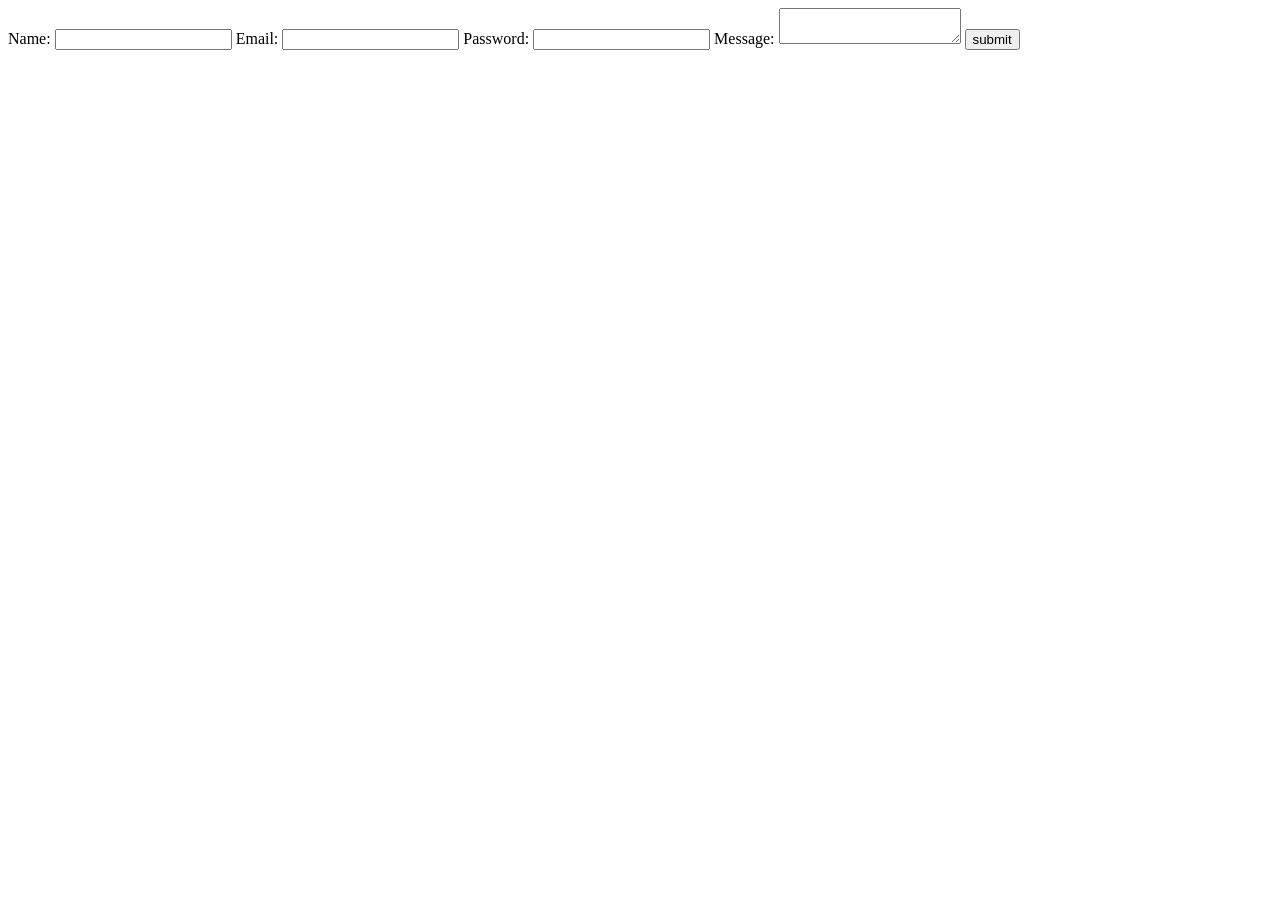
==== Form.html @ e41e9081 "Create Form.html" ====
<html>
  <head>
    <title>Form Submission </title>
  </head>
  <body>
<form onsubmit="submitForm(); return false;">
    <label for="name">Name:</label>
    <input type="text" id="name" name="name">
    <label for="email">Email:</label>
    <input type="email" id="email" name="email">
    <label for="password">Password:</label>
    <input type="password" id="password" name="password">
    <label for="message">Message:</label>
    <textarea id="message" name="message" maxlength="4"></textarea>
    <input type="submit" value="submit">
</form>
  <script>
function submitForm() {
  let name = document.getElementById("name").value;
  let email = document.getElementById("email").value;

  if (name == "" || email == "") {
    alert("Please fill all fields");
  } else {
    alert("Form submitted");
  }
}
  </script>
  </body>
</html>
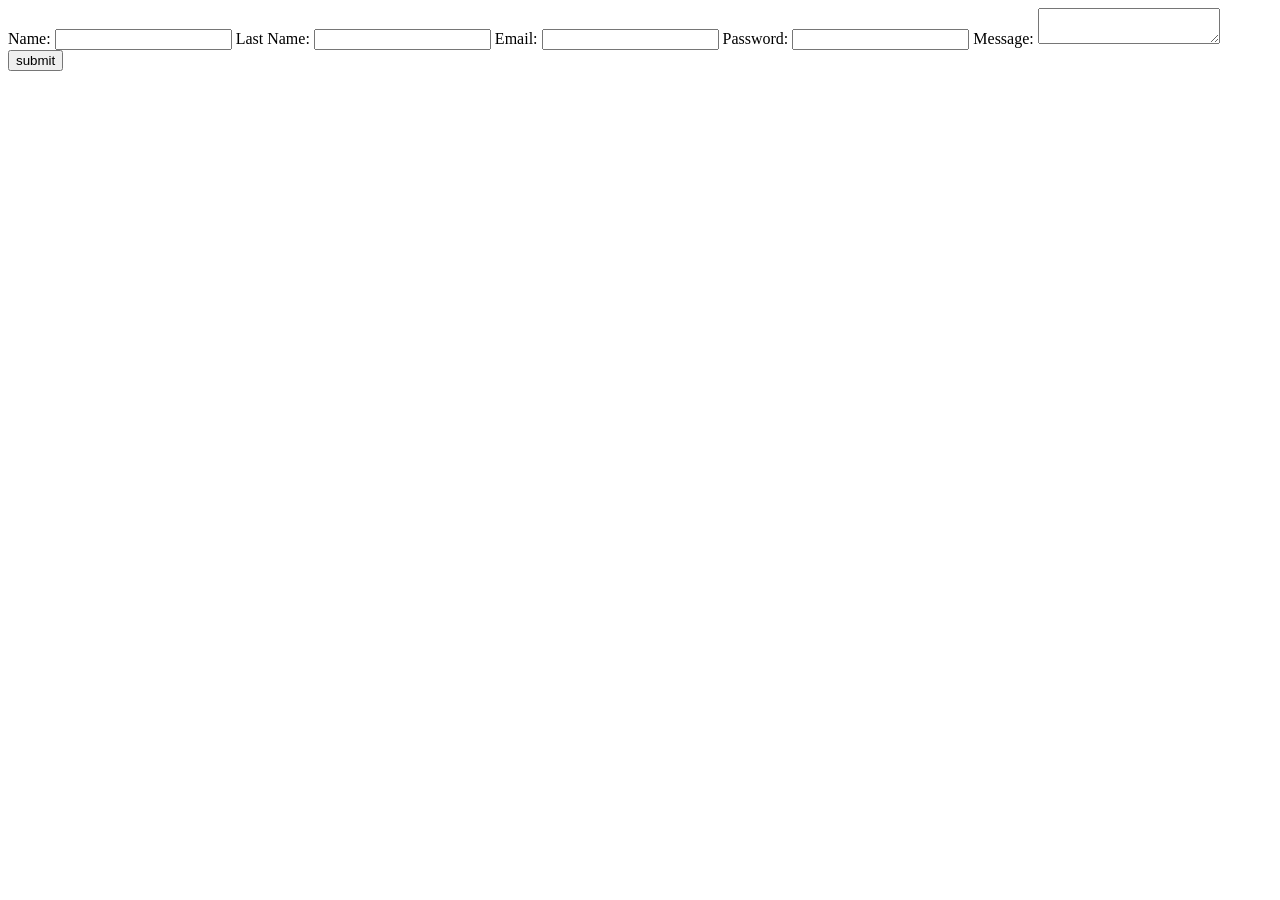
==== commit 1991efa5: "Update Form.html" ====
--- a/Form.html
+++ b/Form.html
@@ -6,6 +6,8 @@
 <form onsubmit="submitForm(); return false;">
     <label for="name">Name:</label>
     <input type="text" id="name" name="name">
+    <label for="Lastname">Last Name:</label>
+    <input type="text" id="Lastname" name="Lastname">
     <label for="email">Email:</label>
     <input type="email" id="email" name="email">
     <label for="password">Password:</label>
